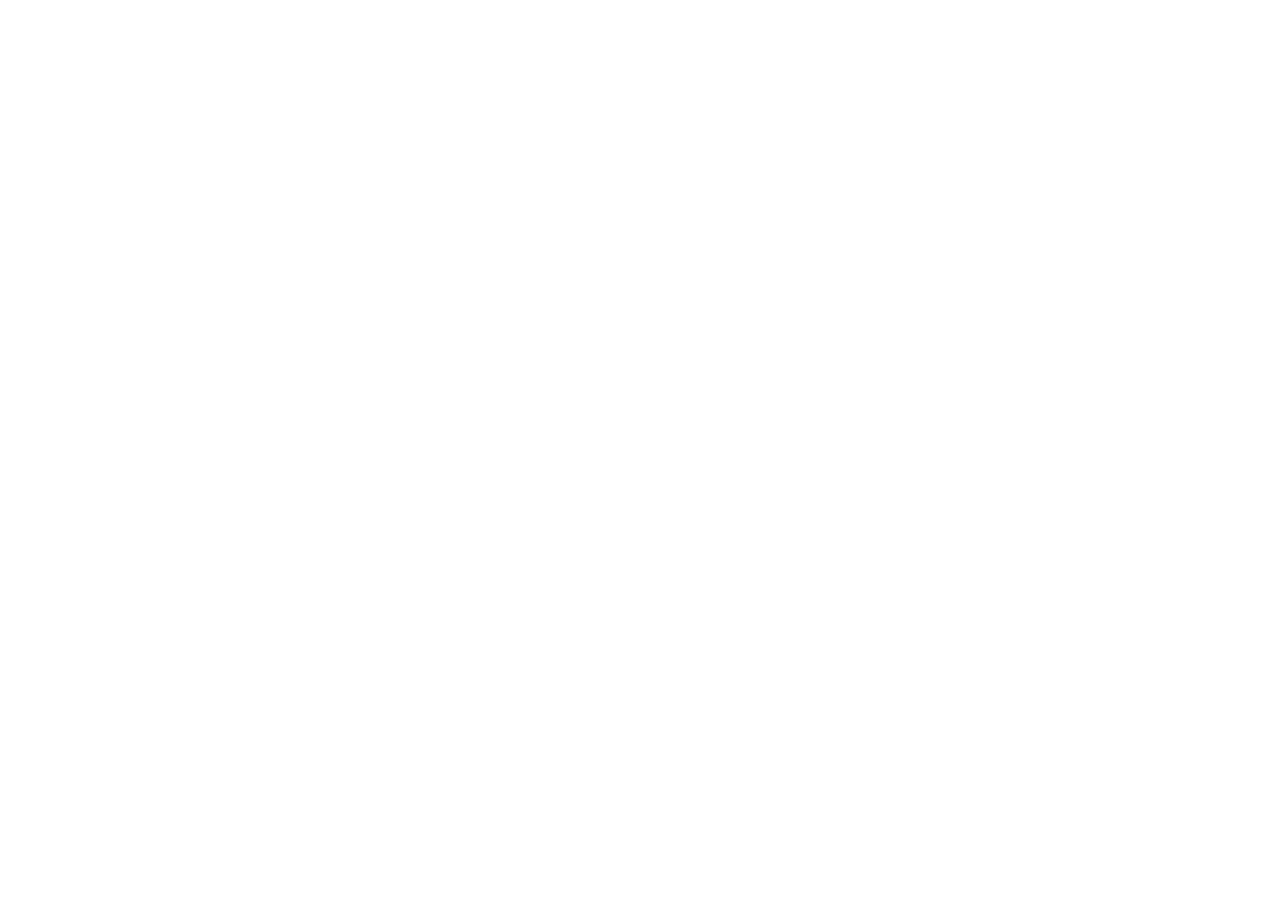
==== discordchat/index.html @ d8a6775f "Added Discord live chat" ====
<!DOCTYPE html>
<html lang="en">

<head>
  <meta charset="UTF-8">
  <meta http-equiv="X-UA-Compatible" content="IE=edge">
  <meta name="viewport" content="width=device-width, initial-scale=1.0">
  <link rel="stylesheet" href="stylesheet.css">
  <title>Titled Document</title>
  <script src="https://cdn.jsdelivr.net/npm/@widgetbot/crate@3" async defer>
    new Crate({
      server: '729271913284763659',
      channel: '729271913284763662'
    })
  </script>
  
</head>

<body>

  <!-- <widgetbot server="729271913284763659" channel="729271913284763662" width="800" height="600"> </widgetbot>
  <script src="https://cdn.jsdelivr.net/npm/@widgetbot/html-embed"></script> -->



</body>

</html>
---- discordchat/stylesheet.css ----
body{
    text-align: center;
}
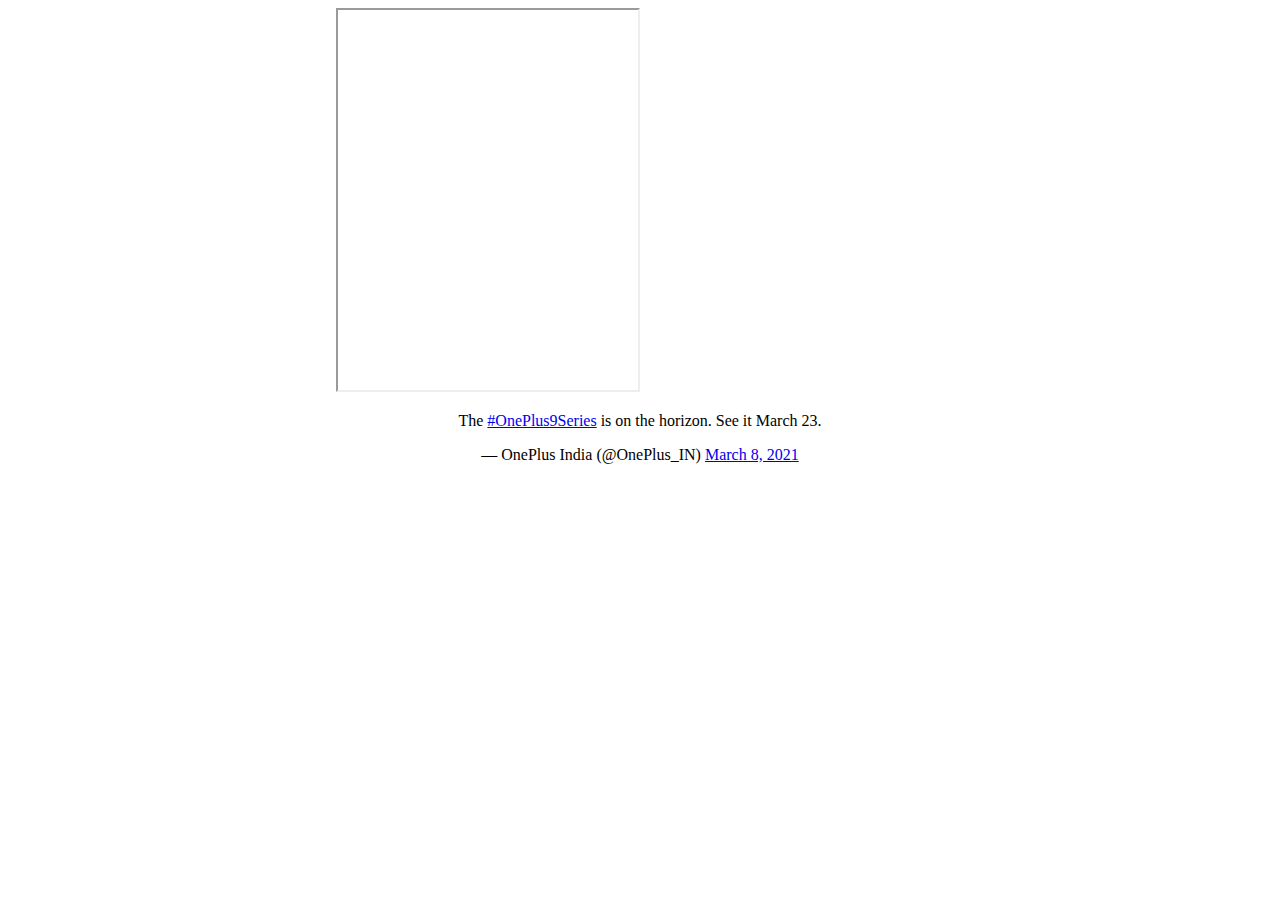
==== commit 739333ec: "Youtube, Spotify, Twitter embeds added" ====
--- a/discordchat/index.html
+++ b/discordchat/index.html
@@ -1,29 +1,75 @@
 <!DOCTYPE html>
 <html lang="en">
+  <head>
+    <meta charset="UTF-8" />
+    <meta http-equiv="X-UA-Compatible" content="IE=edge" />
+    <meta name="viewport" content="width=device-width, initial-scale=1.0" />
+    <link rel="stylesheet" href="stylesheet.css" />
+    <title>Titled Document</title>
+    <!-- <script src="https://cdn.jsdelivr.net/npm/@widgetbot/crate@3" async defer>
+        new Crate({
+          server: '729271913284763659',
+          channel: '729271913284763662'
+        })
+      </script> -->
+  </head>
 
-<head>
-  <meta charset="UTF-8">
-  <meta http-equiv="X-UA-Compatible" content="IE=edge">
-  <meta name="viewport" content="width=device-width, initial-scale=1.0">
-  <link rel="stylesheet" href="stylesheet.css">
-  <title>Titled Document</title>
-  <script src="https://cdn.jsdelivr.net/npm/@widgetbot/crate@3" async defer>
-    new Crate({
-      server: '729271913284763659',
-      channel: '729271913284763662'
-    })
-  </script>
-  
-</head>
-
-<body>
-
-  <!-- <widgetbot server="729271913284763659" channel="729271913284763662" width="800" height="600"> </widgetbot>
+  <body>
+    <!-- <widgetbot server="729271913284763659" channel="729271913284763662" width="800" height="600"> </widgetbot>
   <script src="https://cdn.jsdelivr.net/npm/@widgetbot/html-embed"></script> -->
 
+    <!-- YouTube Embbed -->
+    <!-- <iframe
+      width="560"
+      height="315"
+      src="https://www.youtube.com/embed/bj8Jmz_srDg"
+      title="YouTube video player"
+      frameborder="0"
+      allow="accelerometer; autoplay; clipboard-write; encrypted-media; gyroscope; picture-in-picture"
+      allowfullscreen
+    ></iframe> -->
 
+    <!-- Spotify Song Embbed -->
+    <iframe
+      src="https://open.spotify.com/embed/track/5xf1W1A21U0mtv8NdHNWcN"
+      width="300"
+      height="380"
+      frameborder="1"
+      allowtransparency="true"
+      allow="encrypted-media"
+    ></iframe>
 
-</body>
+    <!-- Spotify Playlist Embbed -->
+    <iframe
+      src="https://open.spotify.com/embed/playlist/2YfmcHYX9e9kf3tRuNhjOT"
+      width="300"
+      height="380"
+      frameborder="0"
+      allowtransparency="true"
+      allow="encrypted-media"
+    ></iframe>
 
+    <!-- Twitter Tweet Embbed -->
+
+    <blockquote class="twitter-tweet">
+      <p lang="en" dir="ltr">
+        The
+        <a
+          href="https://twitter.com/hashtag/OnePlus9Series?src=hash&amp;ref_src=twsrc%5Etfw"
+          >#OnePlus9Series</a
+        >
+        is on the horizon. See it March 23.
+      </p>
+      &mdash; OnePlus India (@OnePlus_IN)
+      <a
+        href="https://twitter.com/OnePlus_IN/status/1368894637268635668?ref_src=twsrc%5Etfw"
+        >March 8, 2021</a
+      >
+    </blockquote>
+    <script
+      async
+      src="https://platform.twitter.com/widgets.js"
+      charset="utf-8"
+    ></script>
+  </body>
 </html>
-
